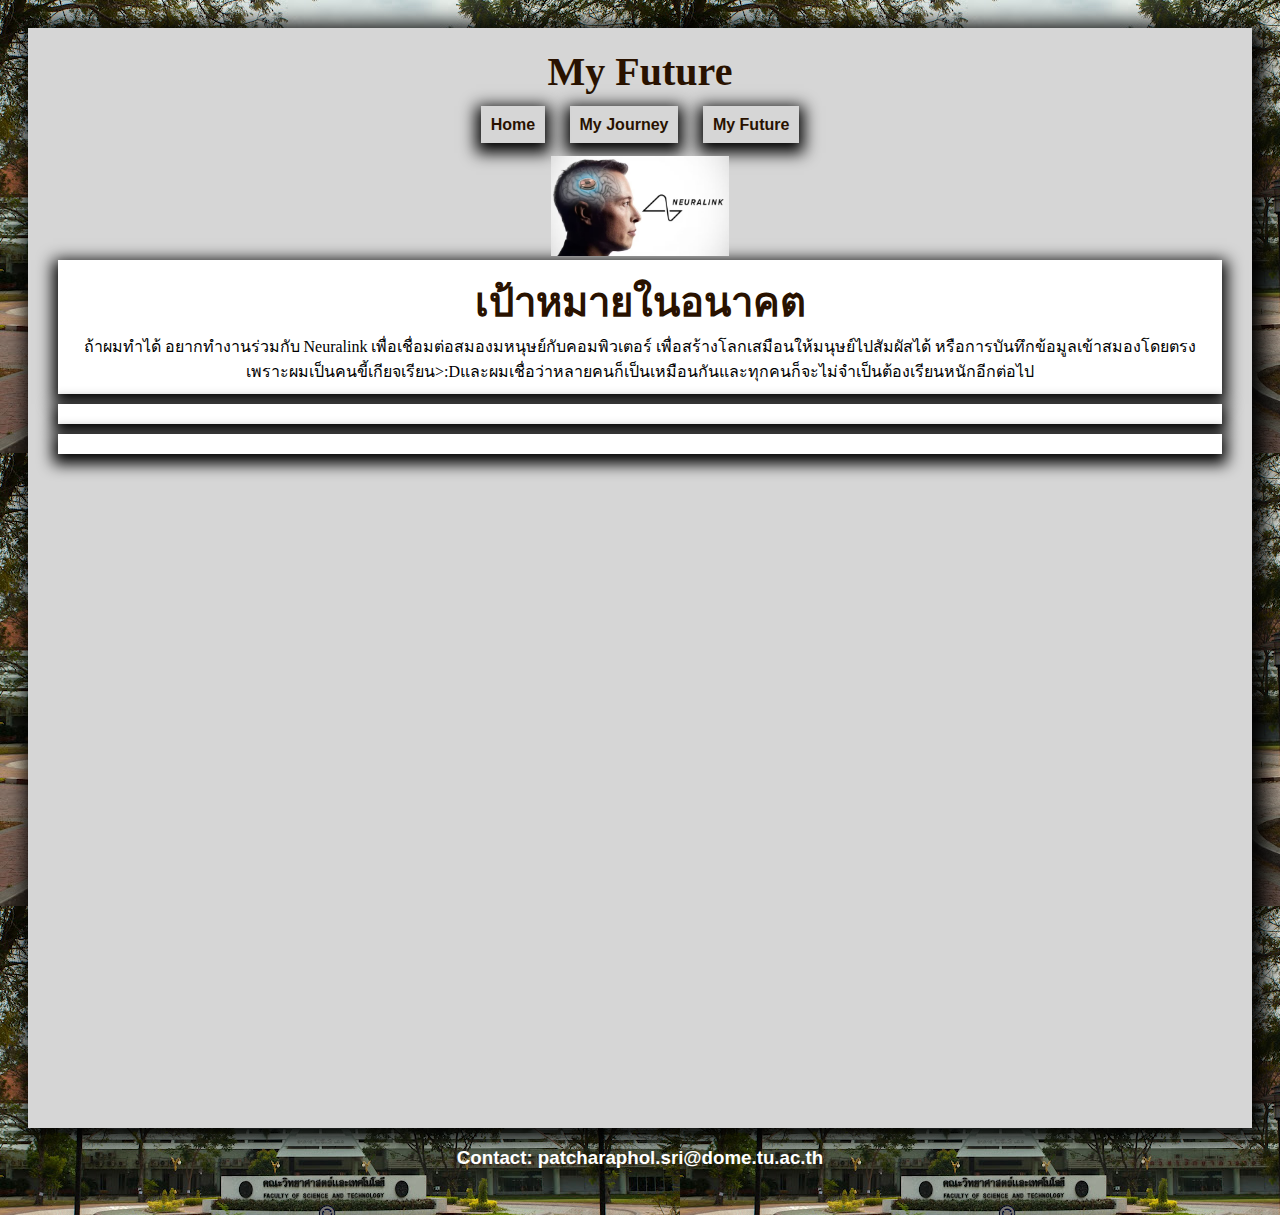
==== myfuture.html @ b4c38e11 "delete readme" ====
<!DOCTYPE html>
<html lang="en">

<head>
  <title>My Future</title>
  <link rel="stylesheet" href="mystyle.css">
</head>

<body style="text-align: center">
    <div class="poster" align="center">
      <header>
          <h1>
              <font face="Monotype corsiva, cursive">
                My Future
              </font>
            </h1>
      </header>   
      <div class="marginbottom">
        <h4>
              <a href="index.html" class="pages">Home</a>
              <a href="myjourney.html" class="pages">My Journey</a>
              <a href="myfuture.html" class="pages">My Future</a>
        </h4>
      </div>
      <img class="img2" src="resources/Neuralink-Brain-Implant-Medical-Device-1024x576.png">
      <div class="pages">
          <h1>
              เป้าหมายในอนาคต
          </h1>
          <d1>
              ถ้าผมทำได้ อยากทำงานร่วมกับ Neuralink เพื่อเชื่อมต่อสมองมหนุษย์กับคอมพิวเตอร์ เพื่อสร้างโลกเสมือนให้มนุษย์ไปสัมผัสได้ หรือการบันทึกข้อมูลเข้าสมองโดยตรงเพราะผมเป็นคนขี้เกียจเรียน>:Dและผมเชื่อว่าหลายคนก็เป็นเหมือนกันและทุกคนก็จะไม่จำเป็นต้องเรียนหนักอีกต่อไป
          </d1>
      </div>
      <div class="pages">
        <!--<p class="d1">ถ้าทำไม่ได้ก็ไปขายน้ำแข็งใสซะ🧊</p>-->
      </div>
      <div class="pages">
        <!--<p class="d1">ถ้าทำไม่ได้ก็ไปขายน้ำแข็งใสซะ🧊</p>-->
      </div>
      
    </body>
    </div>
  </body>

<footer>
    <h3>
      Contact: patcharaphol.sri@dome.tu.ac.th
    </h3>
  </footer>

</html>
---- mystyle.css ----
body{
    background-image: url('resources/IMG_9301.png');
    background-repeat: repeat;
    padding : 20px;
}
.poster{
    background-color: #d6d6d6;
    background-repeat: no-repeat;
    height: 1100px;
    padding: 20px;
    text-align: center;
    box-sizing: border-box;
    box-shadow: 6px 4px 21px 8px;
}

.vdo{
    border: 5px solid #5a5a5a;
}

.img{
    width: 200px;
    border: 4px solid #d3ad2f;
}
.img2{
    height: 100px;
}

h1 {
    color: #291200;
    font-size: 30pt;
    font-weight: bold;
    margin: 0px;
}

h3 {
    color:rgb(255, 255, 255);
    font-family:'Gill Sans', 'Gill Sans MT', Calibri, 'Trebuchet MS', sans-serif;
}

.d1{
    font-size: 20px;
}

.d2{
    font-style: oblique;
    font-size: 20pt;
    font-weight: normal;
    font-family: "New Amsterdam", sans-serif;;
    margin: 5px 0;
}

.pages{
    margin-left: 10px;
    margin-right: 10px;
    margin-bottom: 10px;
    padding: 10px;
    background: #fff;
    box-shadow: 0px 5px 15px 5px hsl(0, 0%, 0%);
}
.marginbottom{
    margin-bottom: 20px;
}

h4 {
    /*text-shadow:0px 1px 0px #000000;*/
    font-family:'Gill Sans', 'Gill Sans MT', Calibri, 'Trebuchet MS', sans-serif;
}
a:link {
    color: #291200;
    background-color: transparent;
    text-decoration: none;
} 
a:visited {
    color: #291200;
    background-color: transparent;
    text-decoration: none;
}
a:hover {
    color: rgb(231, 158, 0);
    background-color: transparent;
    font-size: large;
    font-weight: bold;
}
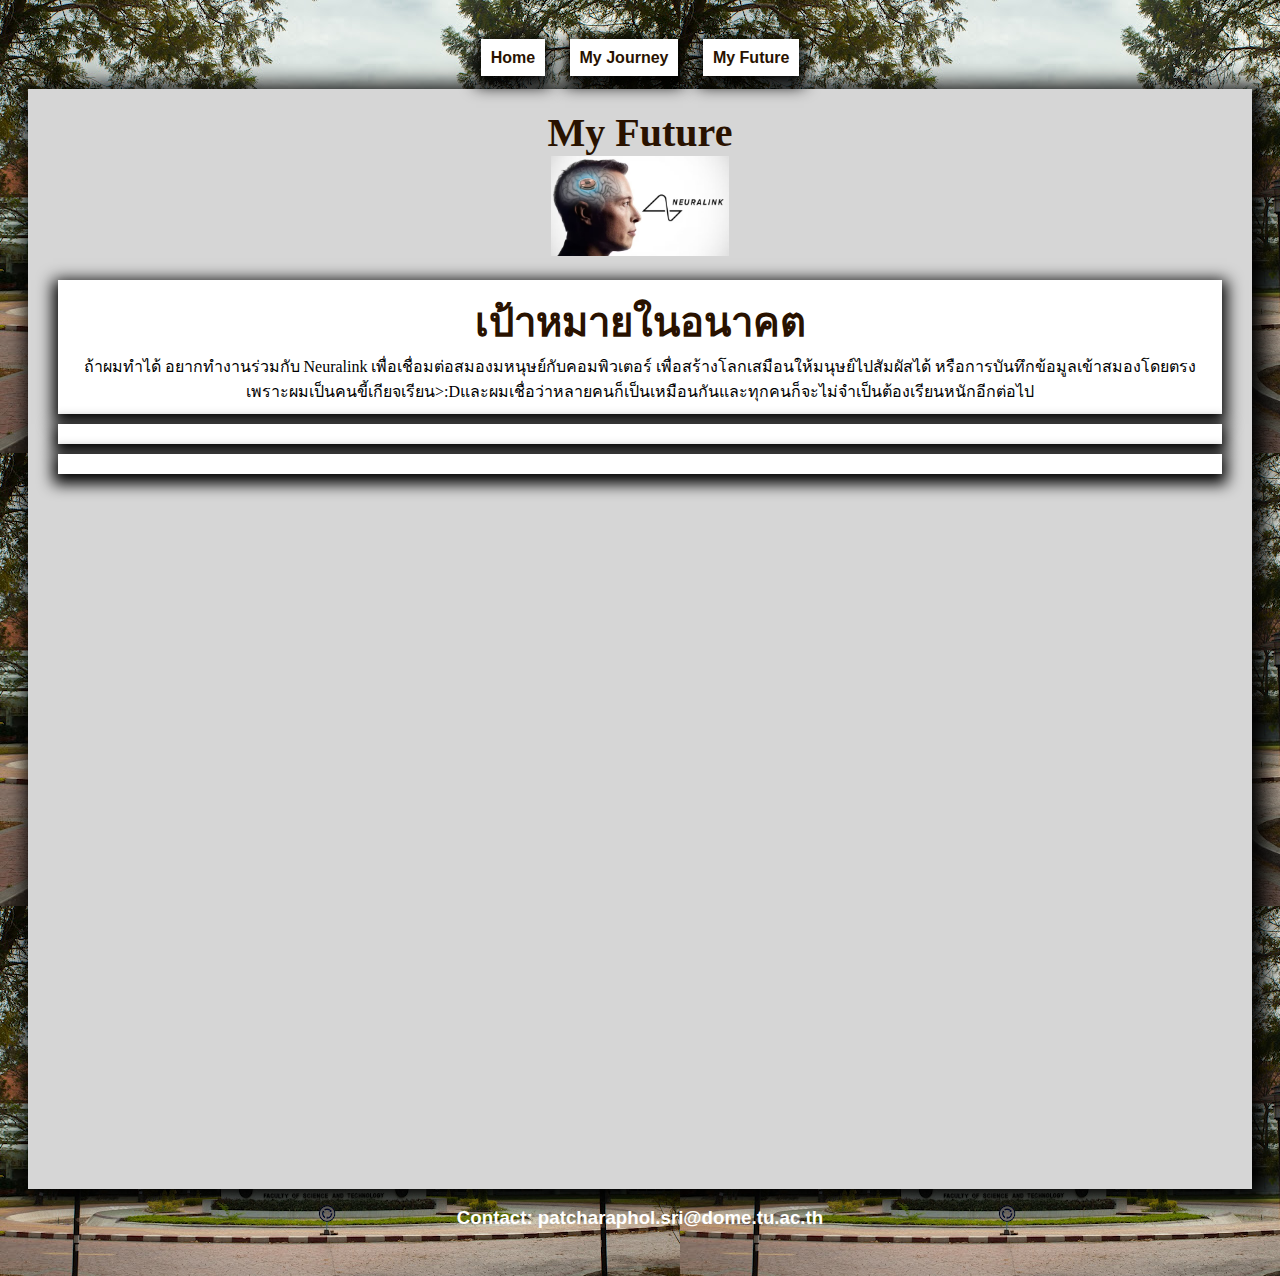
==== commit 22ad65c5: "separate nav outside poster" ====
--- a/myfuture.html
+++ b/myfuture.html
@@ -7,6 +7,13 @@
 </head>
 
 <body style="text-align: center">
+  <nav class="marginbottom">
+    <h4>
+          <a href="index.html" class="pages">Home</a>
+          <a href="myjourney.html" class="pages">My Journey</a>
+          <a href="myfuture.html" class="pages">My Future</a>
+    </h4>
+  </nav>
     <div class="poster" align="center">
       <header>
           <h1>
@@ -15,13 +22,9 @@
               </font>
             </h1>
       </header>   
-      <div class="marginbottom">
-        <h4>
-              <a href="index.html" class="pages">Home</a>
-              <a href="myjourney.html" class="pages">My Journey</a>
-              <a href="myfuture.html" class="pages">My Future</a>
-        </h4>
-      </div>
+      
+      <article>
+
       <img class="img2" src="resources/Neuralink-Brain-Implant-Medical-Device-1024x576.png">
       <div class="pages">
           <h1>
@@ -37,8 +40,7 @@
       <div class="pages">
         <!--<p class="d1">ถ้าทำไม่ได้ก็ไปขายน้ำแข็งใสซะ🧊</p>-->
       </div>
-      
-    </body>
+    </article>
     </div>
   </body>
 
--- a/mystyle.css
+++ b/mystyle.css
@@ -20,9 +20,12 @@
 .img{
     width: 200px;
     border: 4px solid #d3ad2f;
+    margin-bottom: 10px;
+    background-color: white;
 }
 .img2{
     height: 100px;
+    margin-bottom: 20px;
 }
 
 h1 {
@@ -53,31 +56,89 @@
     margin-left: 10px;
     margin-right: 10px;
     margin-bottom: 10px;
+    box-shadow: 0px 5px 15px 5px hsl(0, 0%, 0%);
+    background-color: white;   
     padding: 10px;
-    background: #fff;
+}
+.content{
+    margin-left: 10px;
+    margin-right: 10px;
+    margin-bottom: 10px;
     box-shadow: 0px 5px 15px 5px hsl(0, 0%, 0%);
+    background-color: white; 
+    width: 70%;
+    margin-left: 15%;
 }
 .marginbottom{
     margin-bottom: 20px;
 }
 
 h4 {
-    /*text-shadow:0px 1px 0px #000000;*/
+    margin-left: 0px;
+    /*text-sh   adow:0px 1px 0px #000000;*/
     font-family:'Gill Sans', 'Gill Sans MT', Calibri, 'Trebuchet MS', sans-serif;
+    color: #fff;
 }
 a:link {
     color: #291200;
-    background-color: transparent;
+    background-color: white;
     text-decoration: none;
 } 
 a:visited {
     color: #291200;
-    background-color: transparent;
+    background-color: white;
     text-decoration: none;
 }
 a:hover {
     color: rgb(231, 158, 0);
-    background-color: transparent;
+    background-color: white;
     font-size: large;
     font-weight: bold;
 }
+
+@media screen and (max-width: 768px) and (min-width: 361px){
+    
+    .marginbottom{
+        margin-bottom: 20px;
+        float: left;
+        position: fixed; 
+        padding-right: px;
+        
+    }
+    .pages{ 
+        clear: both;
+        display: flex;
+        flex-direction: column;
+        max-width: 100%;
+    }
+    body{
+        background-image: url('resources/IMG_9301.png');
+        background-repeat: repeat;
+        padding : 20px;
+    }
+}
+
+@media screen and (max-width: 360px){
+    .pages{
+        display: flex;
+        flex-direction: column;
+        max-width: 100%;
+        margin-left: 10px;
+        margin-right: 10px;
+        margin-bottom: 10px;
+        padding: 10px;
+        box-shadow: 0px 5px 15px 5px hsl(0, 0%, 0%);
+    }
+    .content{
+        width: 100%;
+        margin-left: 0%;
+    }
+    .poster{
+        height: 1300px;
+    }
+    body{
+        background-image: url('resources/IMG_9301.png');
+        background-repeat: repeat;
+        padding : 20px;
+    }
+}